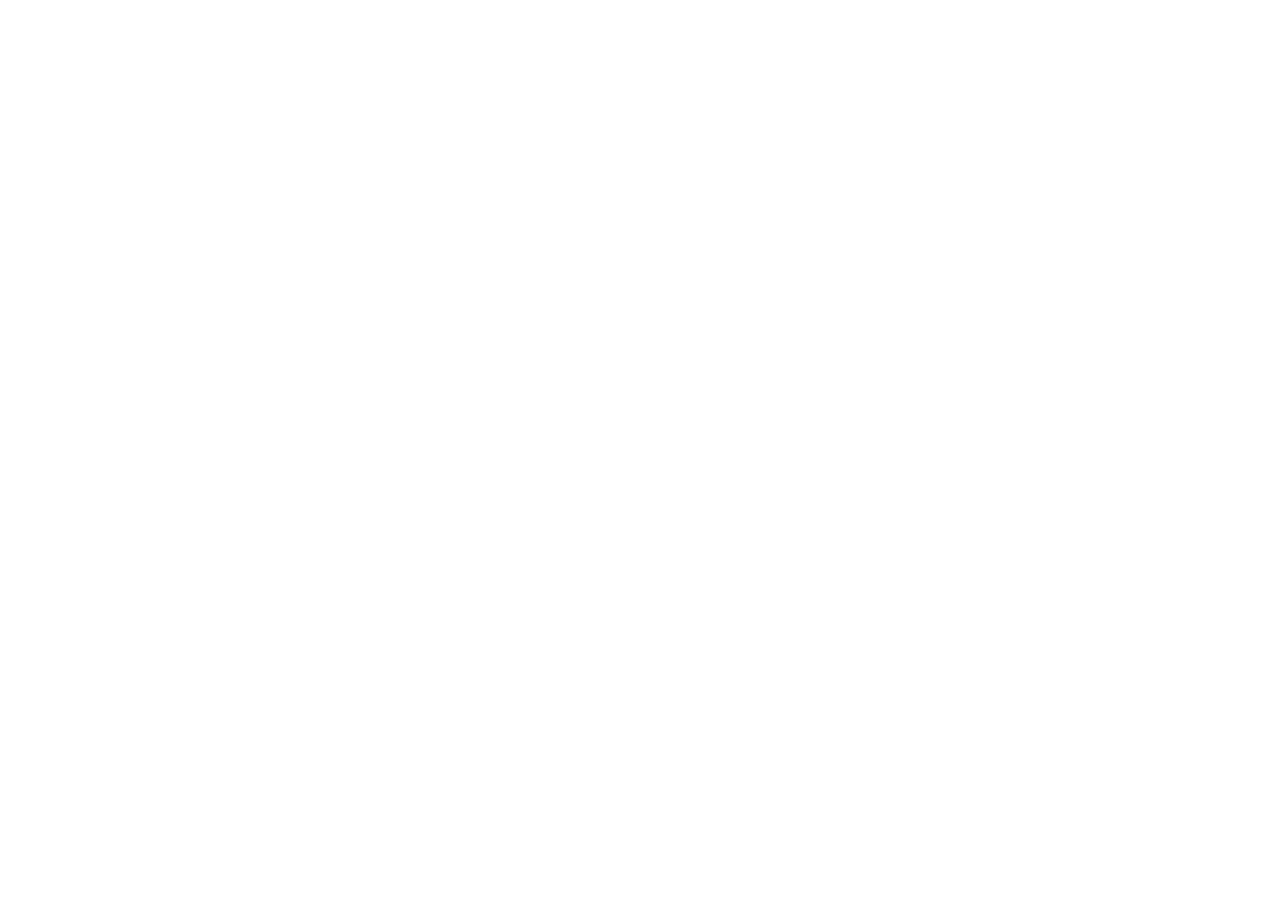
==== index.html @ c97f0f80 "Basic layout" ====
<!DOCTYPE html>
<html lang = "en">

<head>
    <meta charset="UTF-8">
    <meta name="viewport" content="width=device-width, initial-scale=1.0">
    <meta name="keywords" content="photography">
    <meta name="description" content="...">

    <title>Home</title>
    <link rel="stylesheet" href="css/style.css">
    <script src="js/script.js"></script>
    <link rel="stylesheet" href="https://use.typekit.net/faf1xye.css">
</head>

<body>
    <header id="header"></header>

    
</body>

</html>
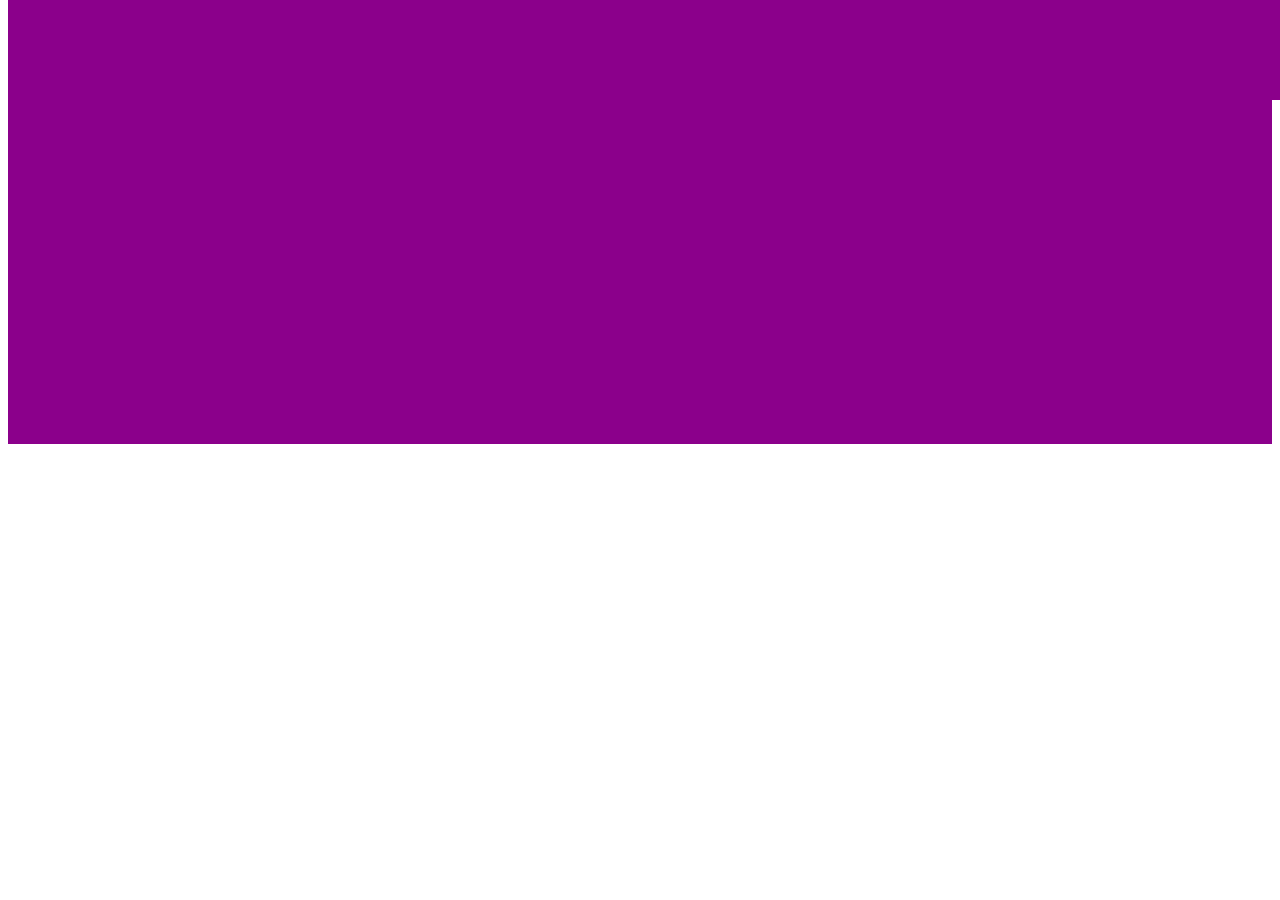
==== commit 4128e708: "getting bones together" ====
--- a/index.html
+++ b/index.html
@@ -1,5 +1,5 @@
 <!DOCTYPE html>
-<html lang = "en">
+<html lang="en">
 
 <head>
     <meta charset="UTF-8">
@@ -10,13 +10,13 @@
     <title>Home</title>
     <link rel="stylesheet" href="css/style.css">
     <script src="js/script.js"></script>
-    <link rel="stylesheet" href="https://use.typekit.net/faf1xye.css">
+    
 </head>
 
 <body>
+    
     <header id="header"></header>
-
     
+    <footer id="footer"></footer>
 </body>
-
 </html>
--- a/css/style.css
+++ b/css/style.css
@@ -0,0 +1,110 @@
+/* typography */
+@import url(typography.css);
+
+/* animated underline*/
+@import url(underlineanimation.css);
+
+body{
+    font-family: 'Franklin Gothic Medium', 'Arial Narrow', Arial, sans-serif
+}
+
+/* header */
+
+header{
+    margin: 0;
+    width: 100%;
+    height: 100px;
+    background-color: darkmagenta;
+    display: flex;
+    position: absolute;
+    top: 0;
+    z-index: 1000;
+}
+
+.headercontainer{
+    width: 90%;
+    margin: 0 auto;
+    display: flex;
+    flex-direction: row;
+    flex-wrap: wrap;
+    position: relative;
+    justify-content: center;
+    align-items: center;
+}
+
+
+nav {
+    display: flex;
+    position: absolute;
+}
+
+nav ul {
+    margin: 0;
+    padding: 0;
+    display: flex;
+    align-items: center;
+}
+
+nav li {
+    margin: 0 0.5rem;
+    list-style: none;
+}
+
+nav a {
+    color: #ffffff;
+    text-decoration: none;
+}
+
+nav a:hover {
+    color: #ffffff;
+}
+
+.navbar {
+        display: flex;
+        align-items: center;
+        justify-content: space-between;
+        padding: 16px 24px;
+        /*background: #1f2937;*/
+        color: white;
+}
+
+.brand { font-weight: bold; font-size: 1.2rem; }
+
+.nav-toggle {
+    display: none;
+    background: none;
+    border: none;
+    color: white;
+    font-size: 1.5rem;
+    cursor: pointer;
+}
+
+.nav-links {
+    display: flex;
+    gap: 10px;
+    list-style: none;
+    margin: 0;
+    padding: 0;
+}
+
+.nav-links a {
+    color: white;
+    text-decoration: none;
+}
+
+/* footer */
+
+footer {
+    display: flex;
+    padding: 2rem;
+    flex-direction: column;
+    align-items: center;
+    position: relative;
+    margin-top: 5rem;
+    height: 300px;
+    background-color: darkmagenta;
+    background-size: cover;
+    background-position: center calc(100% - -120px);
+    background-repeat: no-repeat;
+    text-align: center;
+}
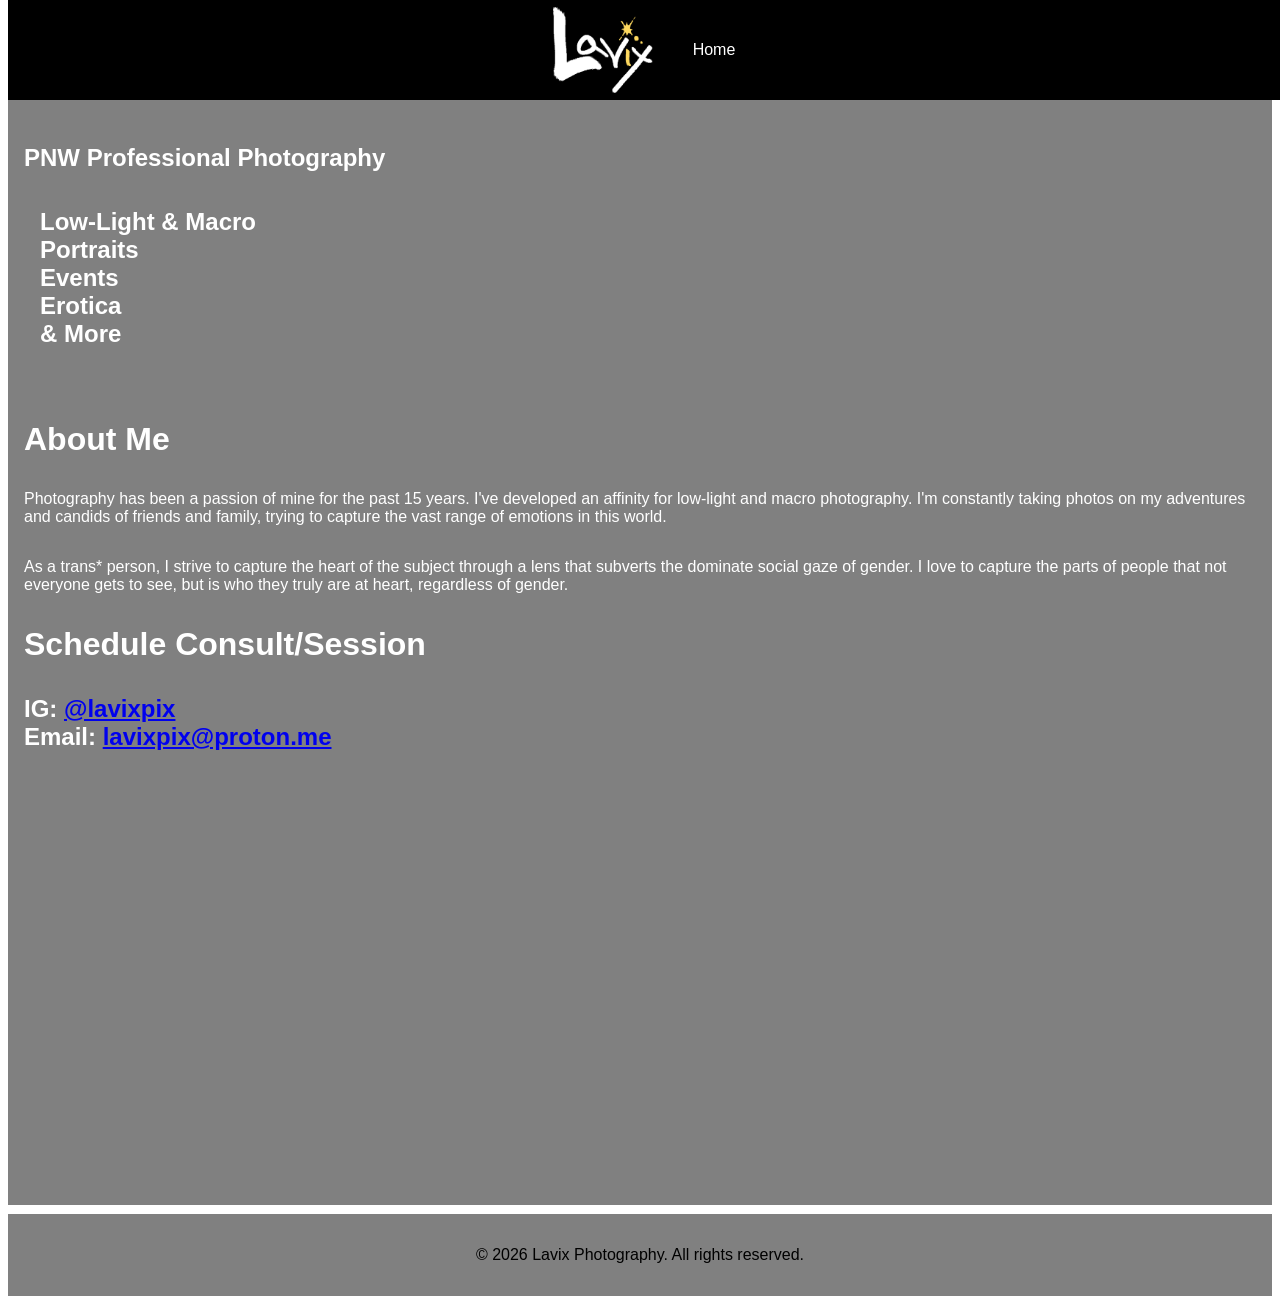
==== commit aab01622: "Basic Setup done" ====
--- a/index.html
+++ b/index.html
@@ -8,6 +8,7 @@
     <meta name="description" content="...">
 
     <title>Home</title>
+    <link rel="icon" href="WebAssets/Logo/LavixIcon.svg">
     <link rel="stylesheet" href="css/style.css">
     <script src="js/script.js"></script>
     
@@ -16,7 +17,32 @@
 <body>
     
     <header id="header"></header>
-    
+    <section class="heroSection">
+        <div class="heroSection-Txtbox">
+            <h1 class="heroSection-Text">
+            PNW Professional Photography
+            </h1>
+            <h2 class="heroSection-Text">
+                Low-Light & Macro <br> Portraits  <br> Events <br> Erotica <br> & More
+            </h2>
+        </div>
+    </section>
+    <main>
+        <h1>About Me</h1>
+        <p>
+            Photography has been a passion of mine for the past 15 years. I've developed an affinity for low-light and macro photography. I'm constantly taking photos on my adventures and candids of friends and family, trying to capture the vast range of emotions in this world.
+            </p><p>
+            As a trans* person, I strive to capture the heart of the subject through a lens that subverts the dominate social gaze of gender. I love to capture the parts of people that not everyone gets to see, but is who they truly are at heart, regardless of gender.
+        </p>
+        <h1>
+            Schedule Consult/Session
+        </h1>
+        <h2>
+            IG: <a href="https://www.instagram.com/lavixpix/">@lavixpix</a>
+            <br>
+            Email: <a href="mailto:lavixpix@proton.me">lavixpix@proton.me</a>
+        </h2>
+    </main>
     <footer id="footer"></footer>
 </body>
 </html>
--- a/css/style.css
+++ b/css/style.css
@@ -14,7 +14,7 @@
     margin: 0;
     width: 100%;
     height: 100px;
-    background-color: darkmagenta;
+    background-color: black;
     display: flex;
     position: absolute;
     top: 0;
@@ -64,7 +64,6 @@
         align-items: center;
         justify-content: space-between;
         padding: 16px 24px;
-        /*background: #1f2937;*/
         color: white;
 }
 
@@ -92,6 +91,19 @@
     text-decoration: none;
 }
 
+#mainLogo {
+    display: flex;
+    width: 100px;
+    padding-right: 2rem;
+
+}
+
+#mainLogo img {
+  width: 100%;
+  height: 100%;
+  object-fit: fill;
+}
+
 /* footer */
 
 footer {
@@ -100,11 +112,111 @@
     flex-direction: column;
     align-items: center;
     position: relative;
-    margin-top: 5rem;
-    height: 300px;
-    background-color: darkmagenta;
+    margin-top: 1vh;
+    background-color: grey;
     background-size: cover;
     background-position: center calc(100% - -120px);
     background-repeat: no-repeat;
     text-align: center;
+}
+
+main {
+    position: relative;
+    display: flex;
+    flex-direction: column;
+    min-height: 800px;
+}
+
+.container {
+    width: 80%;
+    margin: 0 auto;
+    display: flex;
+}
+
+.iconHolder {
+    display: inline-flex;
+    justify-content: center;
+    align-items: center;
+    transform: translateY(25%);
+    width: 1.5em;
+}
+
+/* Hero Section Start */
+
+.heroSection {
+    padding-top: 100px;
+    padding-bottom: 25px;
+    position: relative;
+    display: flex;
+    flex-direction: row;
+    justify-content: center;
+    overflow: hidden;
+    background-color: grey;
+}
+
+
+
+.heroSection::before {
+    content: "";
+    position: absolute;
+    top: 0;
+    left: 0;
+    width: 100vw;
+    height: 100vh;
+    background-image: url("../Photos/StoryBench_BW.png");
+    background-size:contain;
+    background-repeat: no-repeat;
+}
+
+.heroSection-Text{
+    display: flex;
+    flex-direction: column;
+}
+
+.heroSection-Txtbox {
+    display: flex;
+    flex-direction: column;
+    flex: 1;
+    padding: 1rem;
+    z-index: 1;
+    color: white;
+}
+
+.heroSection-Img {
+    display: flex;
+    flex: 1;
+    padding: 2rem;
+    justify-content: center;
+    position: relative;
+    min-height: 90%;
+}
+
+main {
+    position: relative;
+    display: flex;
+    flex-direction: column;
+    color:white;
+    background-color: grey;
+}
+
+.container {
+    width: 80%;
+    margin: 0 auto;
+    display: flex;
+}
+
+main h1, h2, p{
+    margin: 1rem;
+}
+
+coming-soon{
+    position: absolute;
+    top: 200px;
+    left: 0;
+    display: flex;
+    flex-direction: row;
+    justify-content: center;
+    overflow: hidden;
+    color: white;
+    background-color: grey;
 }
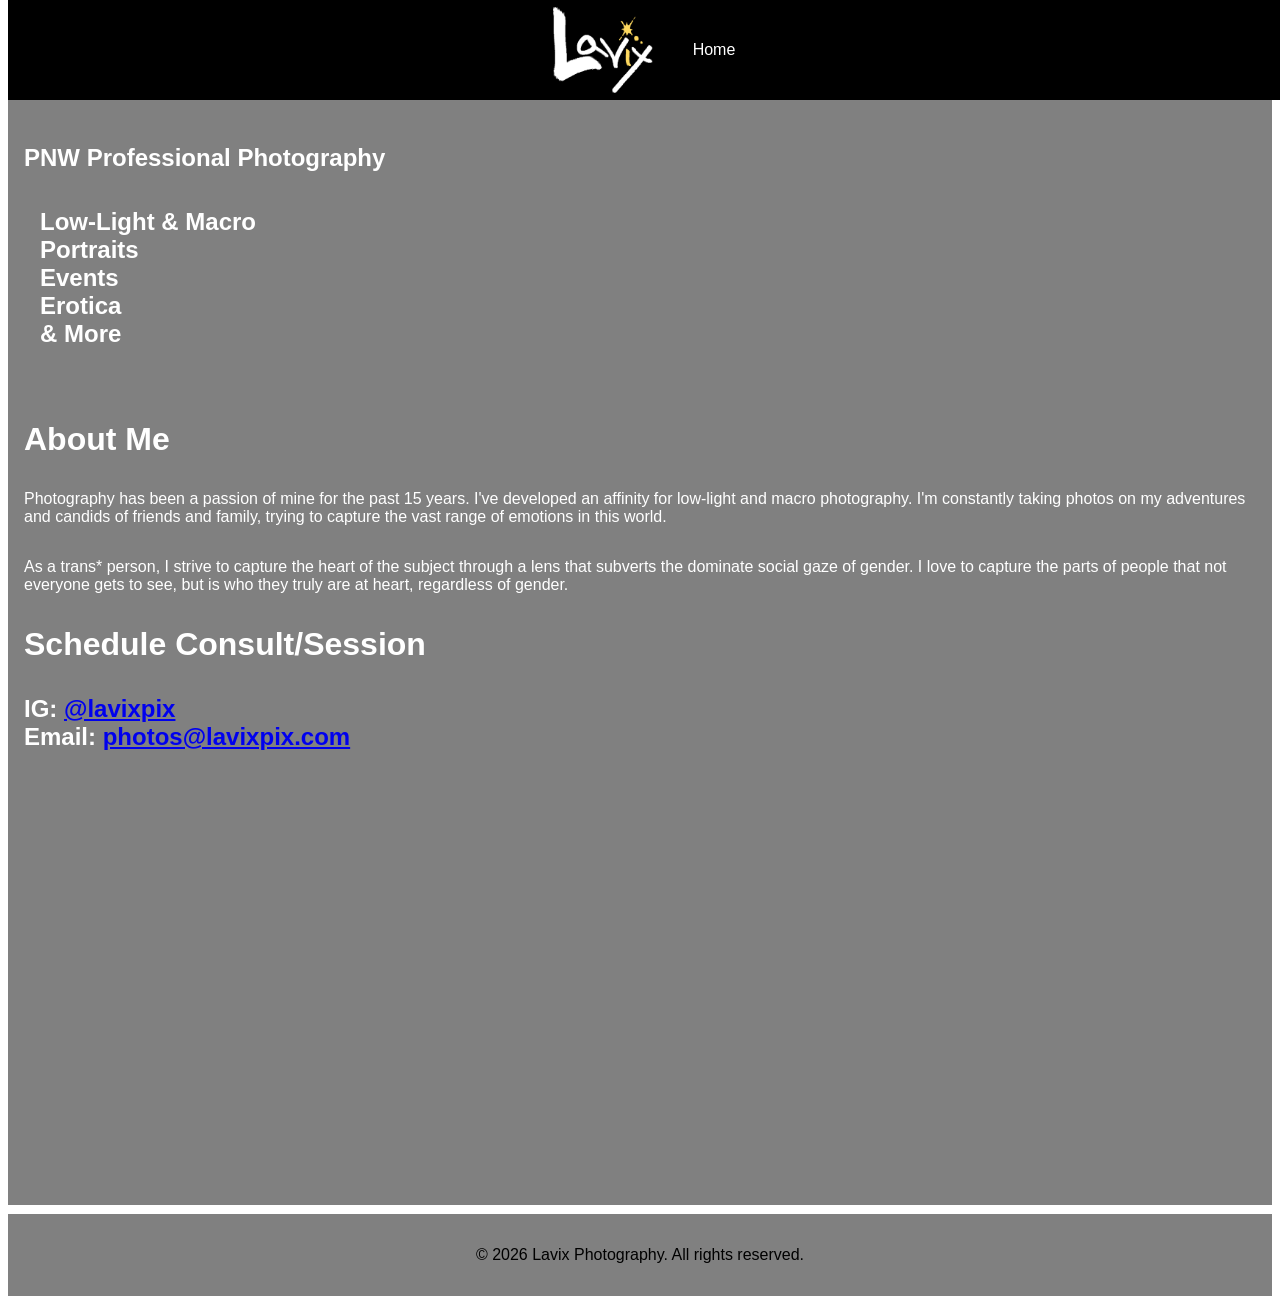
==== commit 9c2e9b85: "updated email" ====
--- a/index.html
+++ b/index.html
@@ -40,7 +40,7 @@
         <h2>
             IG: <a href="https://www.instagram.com/lavixpix/">@lavixpix</a>
             <br>
-            Email: <a href="mailto:lavixpix@proton.me">lavixpix@proton.me</a>
+            Email: <a href="mailto:photos@lavixpix.com">photos@lavixpix.com</a>
         </h2>
     </main>
     <footer id="footer"></footer>
